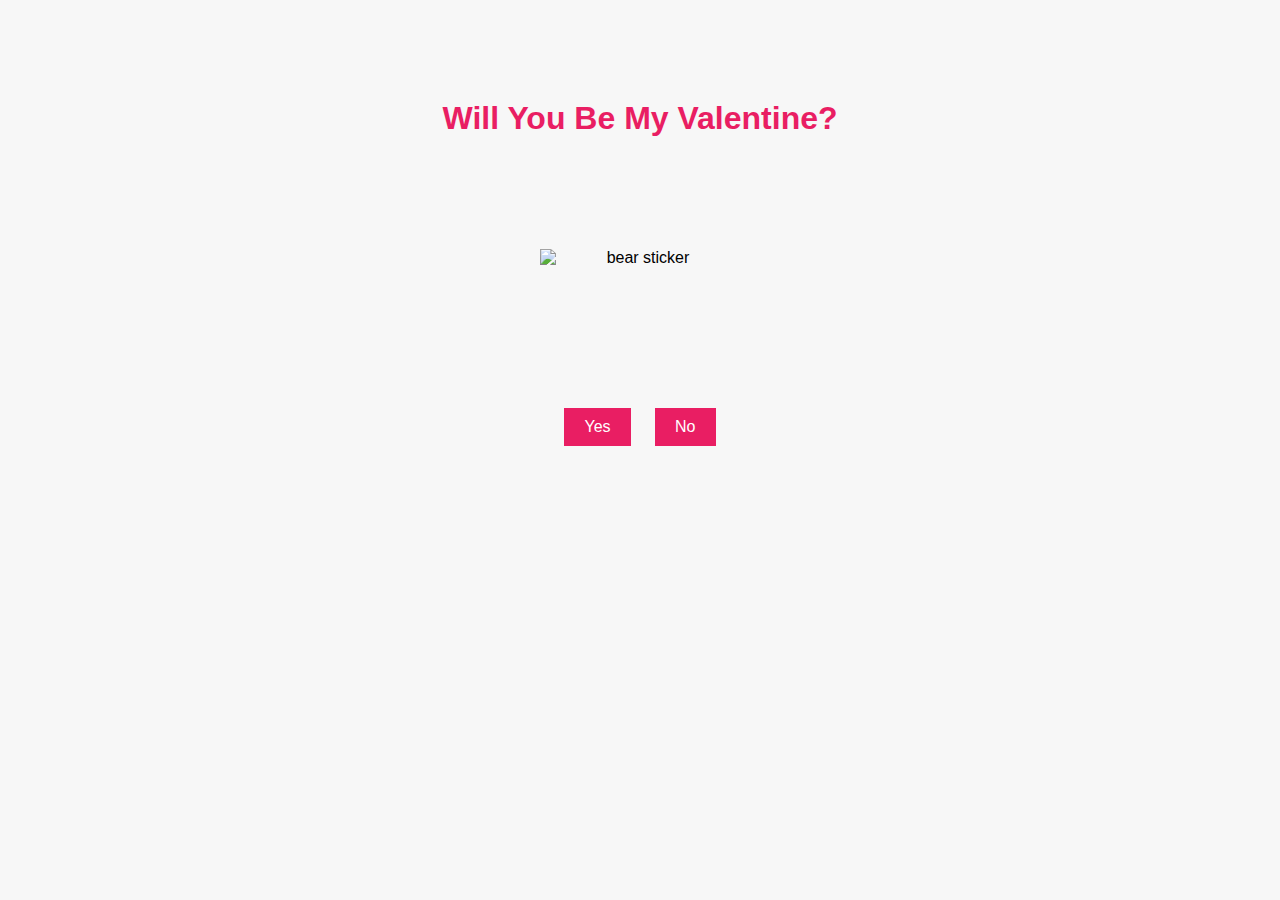
==== index.html @ 8ee38302 "Add files via upload" ====
<!DOCTYPE html>
<html lang="en">
<head>
  <meta charset="UTF-8">
  <meta name="viewport" content="width=device-width, initial-scale=1.0">
  <title>Valentine's Day</title>
  <link rel="stylesheet" href="index.css">
</head>
<body>
  <div class="container">
    <h1>Will You Be My Valentine?</h1>
    <div class="image-container">
      <img id="bear" src="https://media.tenor.com/gUiu1zyxfzYAAAAi/bear-kiss-bear-kisses.gif" alt="bear sticker">
    </div>
    <button onclick="answer('yes')">Yes</button>
    <button onclick="answer('no')">No</button>
  </div>
  
  <script src="index.js"></script>
</body>
</html>
---- index.css ----
body {
  font-family: Arial, sans-serif;
  background-color: #f7f7f7;
}

.container {
  text-align: center;
  margin-top: 100px;
}

h1 {
  color: #e91e63;
}

.image-container {
  margin-top: 20px; /* Margin at the top of the image container */
  margin-bottom: 40px; /* Margin at the bottom of the image container */
  margin-left: auto; /* Auto left margin (centers the container horizontally) */
  margin-right: auto; /* Auto right margin (centers the container horizontally) */
  width: 200px; /* Fixed width for the image container */
  height: 200px; /* Fixed height for the image container */
  overflow: hidden; /* Hide any overflow from the image */
  position: relative; /* Position relative for absolute positioning of the image */
}

.image-container img {
  position: absolute; /* Position the image within the container */
  top: 50%; /* Center vertically */
  left: 50%; /* Center horizontally */
  transform: translate(-50%, -50%); /* Center the image precisely */
  width: 100%; /* Ensure the image fills the container horizontally */
  height: auto; /* Allow the image to scale proportionally */
}




button {
  padding: 10px 20px;
  margin: 10px;
  font-size: 16px;
  border: none;
  background-color: #e91e63;
  color: white;
  cursor: pointer;
}


.container {
  position: relative; /* Ensure buttons are positioned relative to the container */
}

.yes-button {
  padding: 10px 20px;
  font-size: 16px;
  border: none;
  background-color: #4CAF50; /* Green */
  color: white;
  cursor: pointer;
}
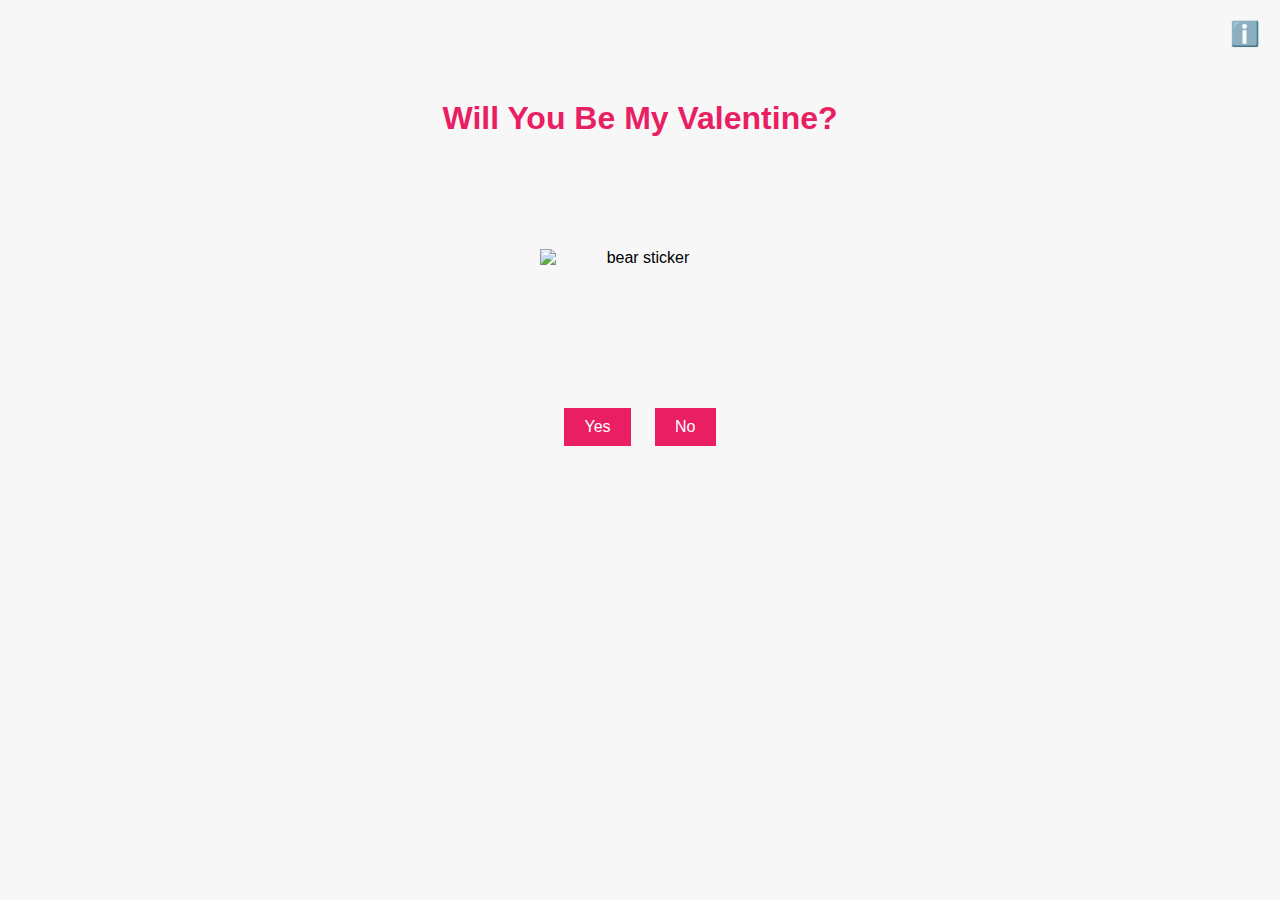
==== commit dc333ab8: "Add files via upload" ====
--- a/index.html
+++ b/index.html
@@ -1,4 +1,4 @@
-<!DOCTYPE html>
+ <!DOCTYPE html>
 <html lang="en">
 <head>
   <meta charset="UTF-8">
@@ -8,14 +8,28 @@
 </head>
 <body>
   <div class="container">
-    <h1>Will You Be My Valentine?</h1>
-    <div class="image-container">
-      <img id="bear" src="https://media.tenor.com/gUiu1zyxfzYAAAAi/bear-kiss-bear-kisses.gif" alt="bear sticker">
+    <div id="options">
+      <h1>Will You Be My Valentine?</h1>
+      <div class="image-container">
+        <img id="bear" src="https://media.tenor.com/gUiu1zyxfzYAAAAi/bear-kiss-bear-kisses.gif" alt="bear sticker">
+      </div>
+      <button onclick="answer('yes')">Yes</button>
+      <button onclick="answer('no')">No</button>
     </div>
-    <button onclick="answer('yes')">Yes</button>
-    <button onclick="answer('no')">No</button>
+
+    <div id="info-icon" class="info-icon" onclick="showInfo()">ℹ️</div>
+    
+    <h1 id="confirmationHead"></h1>
+    <p id="confirmationMessage"></p>
+    <button id="confirmButton" onclick="answer('yes')">Next</button>
   </div>
-  
+
+  <div id="info-popup" class="info-popup">
+    <span class="close" onclick="hideInfo()">X</span>
+    <p>Play by clicking No for a while.</p>
+    <p>This website will change automatically for the next two days based on the date.</p>
+    <p>Come back every day for more.</p>
+  </div>
   <script src="index.js"></script>
 </body>
 </html>
--- a/index.css
+++ b/index.css
@@ -13,8 +13,8 @@
 }
 
 .image-container {
-  margin-top: 20px; /* Margin at the top of the image container */
-  margin-bottom: 40px; /* Margin at the bottom of the image container */
+  margin-top: 20px;
+  margin-bottom: 40px;
   margin-left: auto; /* Auto left margin (centers the container horizontally) */
   margin-right: auto; /* Auto right margin (centers the container horizontally) */
   width: 200px; /* Fixed width for the image container */
@@ -57,4 +57,78 @@
   background-color: #4CAF50; /* Green */
   color: white;
   cursor: pointer;
-}+}
+
+p {
+  padding: 0 20px;
+  font-size: 16px;
+  font-family: monospace; /* Use monospace font for text content */
+}
+
+
+
+.random-heart {
+  position: fixed;
+  color: red;
+  font-size: 24px;
+  animation: float 4s linear infinite;
+}
+
+@keyframes float {
+  0% {
+    transform: translateY(100vh) scale(1);
+    opacity: 1;
+  }
+  50% {
+    transform: translateY(-100px) scale(1.2);
+    opacity: 0.7;
+  }
+  100% {
+    transform: translateY(-200px) scale(1);
+    opacity: 0;
+  }
+}
+
+
+/* Your existing CSS */
+
+.info-icon {
+  position: fixed;
+  top: 20px;
+  right: 20px;
+  cursor: pointer;
+  font-size: 24px;
+  color: #333; /* Dark color for better visibility */
+  z-index: 999; /* Ensure the icon is on top of other elements */
+}
+
+.info-icon:hover {
+  color: #000; /* Darken color on hover */
+}
+
+.info-popup {
+  display: none;
+  position: fixed;
+  top: calc(20px + 24px + 10px); /* Adjusted top position to place it below the info icon */
+  right: 20px; /* Adjusted right position to keep it aligned with the info icon */
+  padding: 10px; /* Smaller padding */
+  max-width: 200px; /* Maximum width for smaller size */
+  background-color: #87CEEB; /* Sky blue color */
+  border: 2px solid #4682B4; /* Darker blue border */
+  border-radius: 10px;
+  z-index: 999;
+}
+
+.info-popup .close {
+  position: absolute;
+  top: 5px;
+  right: 10px;
+  cursor: pointer;
+  font-size: 20px;
+  color: #333;
+}
+
+.info-popup p {
+  font-size: 14px; /* Smaller font size */
+  color: #333;
+}
